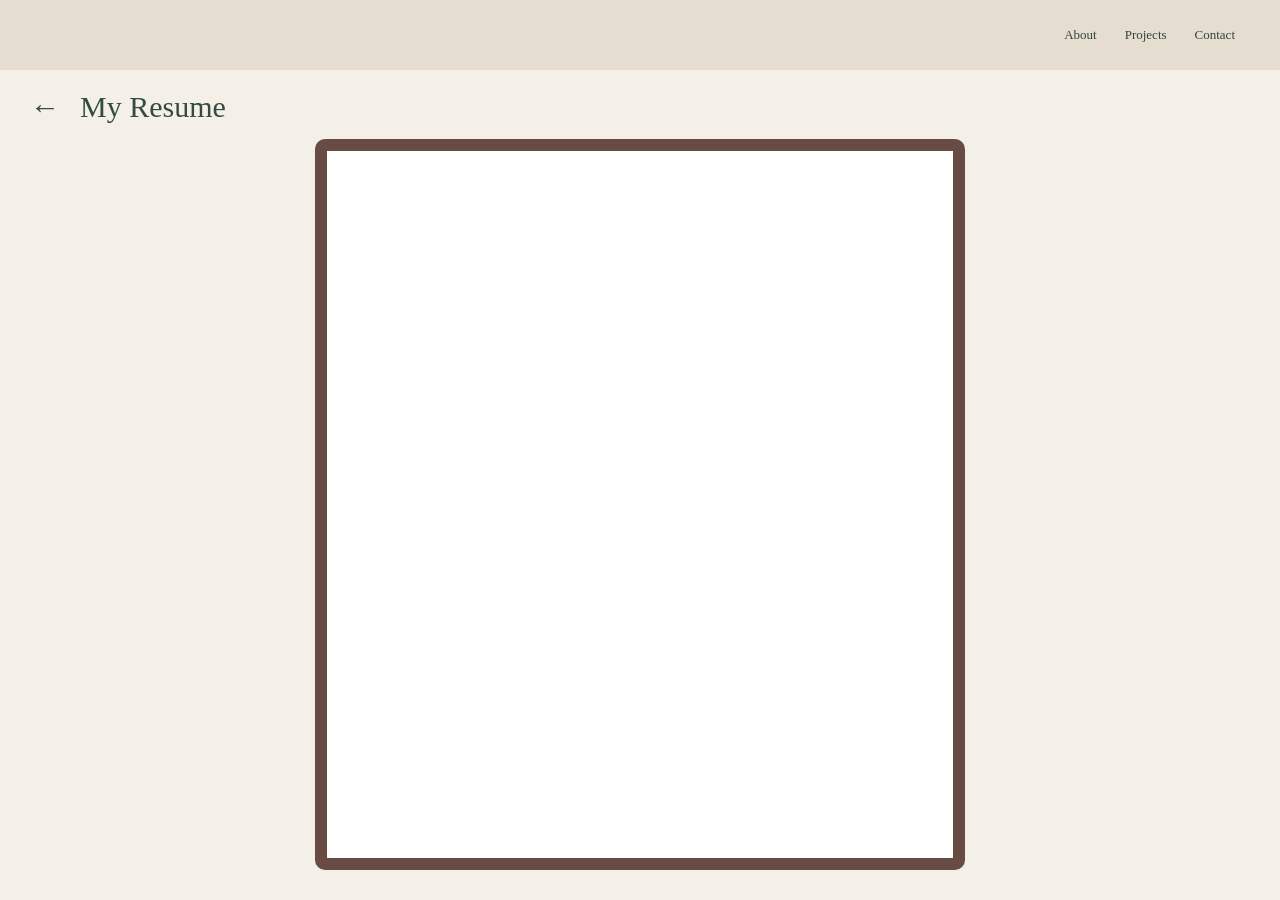
==== resume.html @ ca08cdcf "website commit" ====
<!DOCTYPE html>
<html lang="en">

<head>

    <meta charset="UTF-8">

    <meta 
        name="viewport" 
        content="width=device-width, initial-scale=1.0"
    >

    <title>Kaylee Miller | Resume</title>

    <link rel="stylesheet" href="styles.css">

</head>


<body class="resume-body">


    <!-- Navigation -->

    <header class="navbar">

        <nav>

            <a href="index.html">About</a>

            <a href="index.html#projects">Projects</a>

            <a href="index.html#contact">Contact</a>

        </nav>

    </header>


    <!-- Resume -->

    <main class="resume-page">

        <div class="resume-heading">

            <a href="index.html" class="back-button">
                ←
            </a>

            <h1>My Resume</h1>

        </div>


        <div class="resume-viewer">

            <iframe
                src="assets/ResumeKayleeMiller.pdf#toolbar=0"
                title="Kaylee Miller Resume"
            >
            </iframe>

        </div>

    </main>


</body>

</html>
---- styles.css ----
/* =========================================
   COLOR PALETTE
   ========================================= */

:root {
    --cream: #F4F0E8;
    --beige: #E5DDD0;

    --sage: #71806F;
    --forest: #344B41;

    --terracotta: #C98F82;
    --brown: #684B42;

    --dark-text: #34443E;
    --light-text: #F4F0E8;
}


/* =========================================
   GENERAL
   ========================================= */

* {
    box-sizing: border-box;
}

html {
    scroll-behavior: smooth;
}

body {
    margin: 0;
    background-color: var(--cream);
    color: var(--dark-text);

    font-family: Georgia, "Times New Roman", serif;
}

/* Make normal paragraph text dark */
p {
    color: var(--dark-text);
}


/* =========================================
   NAVIGATION
   ========================================= */

.navbar {
    height: 70px;

    background-color: var(--beige);

    display: flex;
    align-items: center;
    justify-content: flex-end;

    padding: 0 45px;
}

.navbar nav {
    display: flex;
    gap: 28px;
}

.navbar a {
    color: var(--dark-text);

    text-decoration: none;

    font-size: 13px;

    transition: opacity 0.2s ease;
}

.navbar a:hover {
    opacity: 0.6;
}


/* =========================================
   MAIN PAGE
   ========================================= */

.about-page {
    width: min(1200px, 94%);
    margin: 0 auto;
    padding: 45px 25px 80px;
}


/* =========================================
   INTRODUCTION
   ========================================= */

.intro-section {
    display: flex;
    align-items: center;

    gap: 35px;

    margin-bottom: 55px;
}


/* Profile photo */

.profile-image-container {
    width: 110px;
    height: 110px;

    flex-shrink: 0;

    border-radius: 50%;

    border: 5px solid var(--brown);

    overflow: hidden;

    background-color: var(--sage);
}

.profile-image {
    width: 100%;
    height: 100%;

    object-fit: cover;
}


/* Intro text */

.intro-content {
    max-width: 620px;
}

.intro-content h1 {
    margin: 0 0 15px;

    font-size: clamp(30px, 4vw, 44px);

    font-weight: normal;

    color: var(--forest);
}


/* Green intro card */

.intro-card {
    background-color: var(--sage);

    color: var(--dark-text);

    border-radius: 10px;

    padding: 18px;

    width: 100%;
    max-width: 430px;
}

.intro-card p {
    margin-top: 0;

    font-size: 13px;
    line-height: 1.5;
}


/* Resume button */

.button {
    display: inline-block;

    background-color: var(--forest);

    color: var(--cream);

    padding: 9px 13px;

    border-radius: 20px;

    text-decoration: none;

    font-size: 11px;

    transition: transform 0.2s ease,
                opacity 0.2s ease;
}

.button:hover {
    transform: translateY(-2px);
    opacity: 0.9;
}


/* =========================================
   THREE ABOUT CARDS
   ========================================= */

.about-cards {
    display: grid;

    grid-template-columns: repeat(3, 1fr);

    gap: 15px;

    margin-bottom: 55px;
}

.about-card {
    background-color: var(--terracotta);

    border-radius: 10px;

    padding: 20px;

    min-height: 150px;
}

.about-card p {
    margin: 0;

    font-size: 12px;

    line-height: 1.5;
}


/* =========================================
   EDUCATION + SKILLS
   ========================================= */

.education-skills-section {
    position: relative;
    padding-right: 25px;
}


/* Horizontal line from Figma */

.section-header-line {
    height: 4px;
    background-color: var(--beige);
    border-radius: 5px;

    margin-top: 25px;
    margin-bottom: 25px;
}


/* Two columns */

.education-skills {
    display: grid;

    grid-template-columns: 1fr 1.15fr;

    gap: 40px;
}


/* =========================================
   EDUCATION
   ========================================= */

.education-column h2,
.skills-column h2 {
    font-size: 28px;

    font-weight: normal;

    margin: 0 0 20px;

    color: var(--forest);
}


/* Education green box */

.education-card {
    background-color: var(--sage);

    border-radius: 10px;

    padding: 20px;

    margin-bottom: 15px;
}

.education-card h3 {
    margin-top: 0;

    font-size: 14px;
}

.education-card p {
    font-size: 12px;

    line-height: 1.5;

    color: var(--dark-text);
}


/* Dark green education description */

.education-description {
    background-color: var(--forest);

    color: var(--cream);

    border-radius: 10px;

    padding: 20px;
}

.education-description p {
    font-size: 12px;

    line-height: 1.5;

    color: var(--light-text);
}


/* =========================================
   SKILLS
   ========================================= */

.skills-column h2 {
    color: var(--brown);
}


/* Large terracotta skills box */

.skills-card {
    background-color: var(--terracotta);

    border-radius: 10px;

    padding: 20px;

    min-height: 350px;
}

.skills-card > p {
    font-size: 12px;

    margin-top: 0;

    line-height: 1.5;

    color: var(--dark-text);
}


/* Individual skill categories */

.skills-list {
    display: grid;

    grid-template-columns: repeat(2, 1fr);

    gap: 20px;

    margin-top: 25px;
}

.skill-group h3 {
    font-size: 14px;

    margin-bottom: 10px;
}

.skill-group span {
    display: inline-block;

    background-color: rgba(244, 240, 232, 0.6);

    padding: 5px 8px;

    border-radius: 15px;

    margin: 3px 2px;

    font-family: Arial, sans-serif;

    font-size: 10px;
}


/* =========================================
   PROJECTS
   ========================================= */

.projects-section {
    margin-top: 100px;

    padding: 40px;

    background-color: var(--sage);

    border-radius: 10px;

    color: var(--forest);
}

.projects-section h2 {
    font-size: 36px;
    font-weight: normal;

    margin-top: 0;
    margin-bottom: 20px;

    color: var(--forest);
}

.projects-section p {
    max-width: 600px;

    font-size: 14px;
    line-height: 1.6;

    margin-bottom: 0;

    color: var(--dark-text);
}


/* =========================================
   CONTACT
   ========================================= */

.contact-section {
    margin-top: 100px;

    padding: 40px;

    background-color: var(--terracotta);

    border-radius: 10px;

    color: var(--brown);
}

.contact-section h2 {
    font-size: 36px;
    font-weight: normal;

    margin-top: 0;
    margin-bottom: 20px;

    color: var(--brown);
}

.contact-section p {
    max-width: 600px;

    font-size: 14px;
    line-height: 1.6;

    margin-bottom: 0;

    color: var(--dark-text);
}


/* =========================================
   MOBILE
   ========================================= */

@media (max-width: 750px) {

    .navbar {
        height: 60px;

        padding: 0 20px;
    }

    .navbar nav {
        gap: 15px;
    }

    .about-page {
        padding: 30px 15px;
    }


    .intro-section {
        flex-direction: column;

        align-items: flex-start;
    }


    .about-cards {
        grid-template-columns: 1fr;
    }


    .education-skills {
        grid-template-columns: 1fr;
        gap: 30px;
    }

    .skills-list {
        grid-template-columns: 1fr;
    }

    /* Extra breathing room at the bottom of Skills */
    .skills-card {
        min-height: 0;
        padding: 20px;
        padding-bottom: 40px;
    }
}

/* =========================================
   RESUME PAGE
   ========================================= */

.resume-body {
    height: 100vh;

    overflow: hidden;
}


/* Resume main area */

.resume-page {
    height: calc(100vh - 70px);

    padding: 20px 30px 30px;

    display: flex;

    flex-direction: column;
}


/* Heading */

.resume-heading {
    display: flex;

    align-items: center;

    gap: 20px;

    flex-shrink: 0;

    margin-bottom: 15px;
}

.resume-heading h1 {
    margin: 0;

    font-size: 30px;

    font-weight: normal;

    color: var(--forest);
}


/* Back arrow */

.back-button {
    color: var(--forest);

    text-decoration: none;

    font-size: 30px;

    line-height: 1;

    transition: transform 0.2s ease;
}

.back-button:hover {
    transform: translateX(-4px);
}


/* =========================================
   PDF VIEWER
   ========================================= */

.resume-viewer {
    width: min(650px, 90%);

    flex: 1;

    min-height: 0;

    margin: 0 auto;

    background-color: var(--brown);

    border-radius: 10px;

    padding: 12px;

    overflow: hidden;
}


/*
    The iframe is the thing that displays
    the PDF.

    The overall page itself does NOT scroll.
*/

.resume-viewer iframe {
    width: 100%;

    height: 100%;

    border: none;

    background-color: white;
}
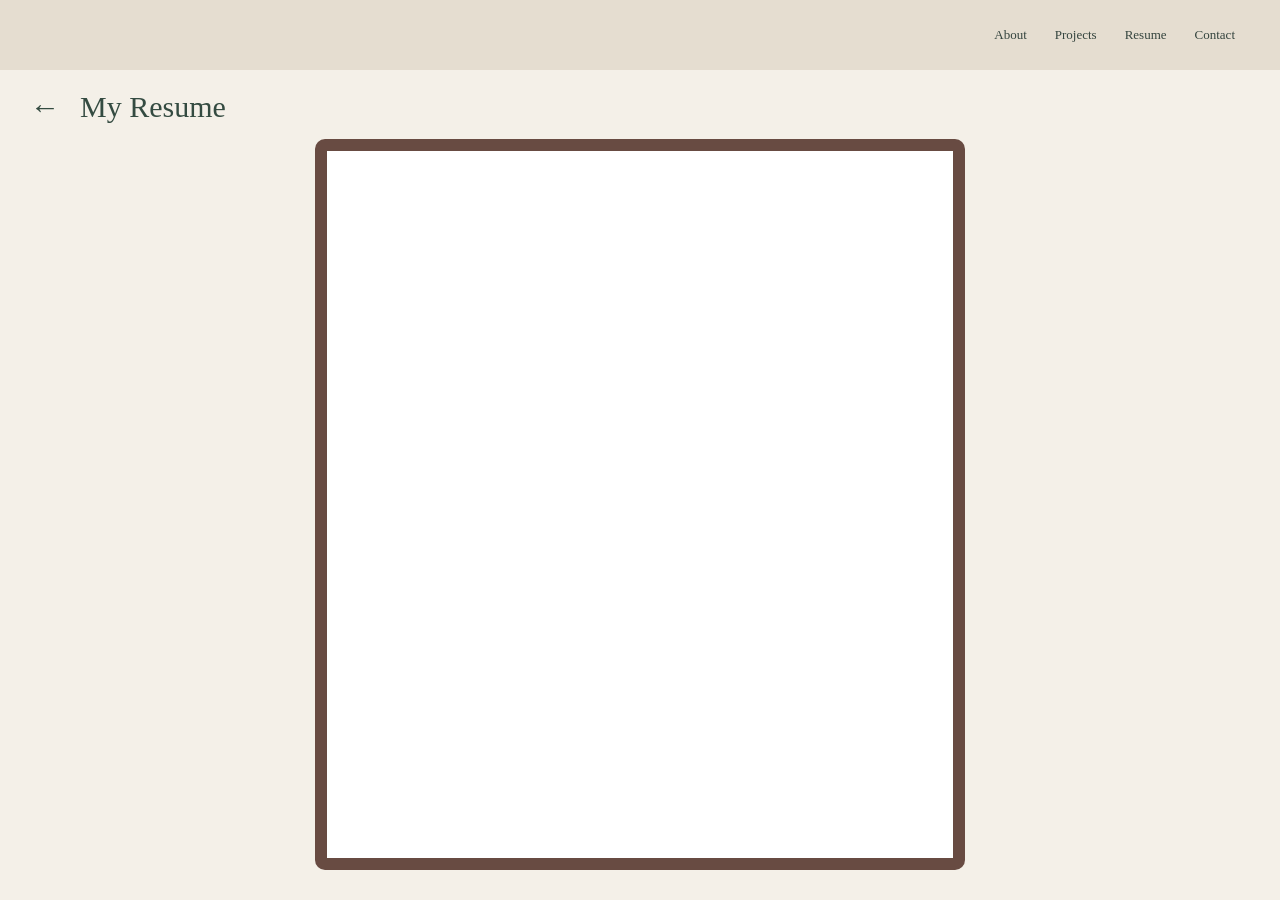
==== commit 80da98a4: "added projects page" ====
--- a/resume.html
+++ b/resume.html
@@ -23,17 +23,12 @@
     <!-- Navigation -->
 
     <header class="navbar">
-
         <nav>
-
             <a href="index.html">About</a>
-
-            <a href="index.html#projects">Projects</a>
-
+            <a href="projects.html">Projects</a>
+            <a href="resume.html">Resume</a>
             <a href="index.html#contact">Contact</a>
-
         </nav>
-
     </header>
 
 
--- a/styles.css
+++ b/styles.css
@@ -49,14 +49,15 @@
 
 .navbar {
     height: 70px;
-
     background-color: var(--beige);
-
     display: flex;
     align-items: center;
     justify-content: flex-end;
-
     padding: 0 45px;
+
+    position: sticky;
+    top: 0;
+    z-index: 1000;
 }
 
 .navbar nav {
@@ -394,78 +395,303 @@
 
 
 /* =========================================
-   PROJECTS
-   ========================================= */
-
-.projects-section {
+   CONTACT
+   ========================================= */
+
+.contact-section-wrapper {
     margin-top: 100px;
-
-    padding: 40px;
-
-    background-color: var(--sage);
-
-    border-radius: 10px;
-
-    color: var(--forest);
-}
-
-.projects-section h2 {
+}
+
+.contact-section-wrapper h2 {
     font-size: 36px;
     font-weight: normal;
-
-    margin-top: 0;
-    margin-bottom: 20px;
-
+    margin: 0 0 20px;
     color: var(--forest);
 }
 
-.projects-section p {
+.contact-section {
+    padding: 40px;
+    background-color: var(--sage);
+    border-radius: 10px;
+}
+
+.contact-section p {
     max-width: 600px;
-
     font-size: 14px;
     line-height: 1.6;
-
+    margin: 0;
+    color: var(--dark-text);
+}
+
+
+/* =========================================
+   PROJECTS PAGE
+   ========================================= */
+
+.projects-page {
+    width: 100%;
+    margin: 0;
+    padding: 20px 30px 80px;
+}
+
+
+/* =========================================
+   PROJECTS HEADING
+   ========================================= */
+
+.projects-heading {
+    display: flex;
+
+    align-items: center;
+
+    gap: 20px;
+
+    margin-bottom: 35px;
+}
+
+.projects-heading h1 {
+    margin: 0;
+
+    font-size: 30px;
+
+    font-weight: normal;
+
+    color: var(--brown);
+}
+
+
+/* Back arrow */
+
+.projects-back-button {
+    color: var(--brown);
+
+    text-decoration: none;
+
+    font-size: 30px;
+
+    line-height: 1;
+
+    transition: transform 0.2s ease;
+}
+
+.projects-back-button:hover {
+    transform: translateX(-4px);
+}
+
+
+/* =========================================
+   PROJECT INTRODUCTION
+   ========================================= */
+
+.projects-intro {
+    width: min(700px, 100%);
+
+    margin: 0 auto 40px;
+
+    text-align: left;
+}
+
+.projects-intro p {
+    margin: 0 0 18px;
+
+    font-size: 14px;
+
+    line-height: 1.6;
+
+    color: var(--dark-text);
+}
+
+.projects-intro p:last-child {
     margin-bottom: 0;
-
-    color: var(--dark-text);
-}
-
-
-/* =========================================
-   CONTACT
-   ========================================= */
-
-.contact-section {
-    margin-top: 100px;
+}
+
+.projects-intro a {
+    color: var(--dark-text);
+
+    text-decoration: none;
+}
+
+.projects-intro a:hover {
+    text-decoration: underline;
+}
+
+
+/* =========================================
+   PROJECT CARD
+   ========================================= */
+
+.project-card {
+    width: min(850px, 100%);
+
+    margin: 0 auto 30px;
+
+    background-color: var(--terracotta);
+
+    border-radius: 12px;
 
     padding: 40px;
-
-    background-color: var(--terracotta);
+}
+
+.project-content {
+    max-width: 900px;
+}
+
+
+/* Small category label */
+
+.project-label {
+    margin: 0 0 10px;
+
+    font-family: Arial, sans-serif;
+
+    font-size: 10px;
+
+    font-weight: bold;
+
+    letter-spacing: 2px;
+
+    color: var(--dark-text);
+}
+
+
+/* Project title */
+
+.project-card h2 {
+    margin: 0 0 18px;
+
+    font-size: clamp(26px, 4vw, 36px);
+
+    font-weight: normal;
+
+    color: var(--dark-text);
+}
+
+
+/* Description */
+
+.project-description {
+    max-width: 700px;
+
+    margin: 0 0 25px;
+
+    font-size: 14px;
+
+    line-height: 1.6;
+
+    color: var(--dark-text);
+}
+
+
+/* Technology tags */
+
+.project-technologies {
+    display: flex;
+
+    flex-wrap: wrap;
+
+    gap: 8px;
+
+    margin-bottom: 35px;
+}
+
+.project-technologies span {
+    background-color: rgba(244, 240, 232, 0.7);
+
+    padding: 7px 11px;
+
+    border-radius: 20px;
+
+    font-family: Arial, sans-serif;
+
+    font-size: 10px;
+
+    color: var(--dark-text);
+}
+
+
+/* =========================================
+   PROJECT DETAILS
+   ========================================= */
+
+.project-details {
+    background-color: var(--brown);
 
     border-radius: 10px;
 
+    padding: 22px;
+
+    margin-bottom: 30px;
+}
+
+.project-details h3 {
+    margin: 0 0 15px;
+
+    font-size: 17px;
+
+    font-weight: normal;
+
+    color: var(--light-text);
+}
+
+.project-details ul {
+    margin: 0;
+
+    padding-left: 20px;
+}
+
+.project-details li {
+    margin-bottom: 8px;
+
+    font-size: 12px;
+
+    line-height: 1.5;
+
+    color: var(--light-text);
+}
+
+
+/* =========================================
+   PROJECT BUTTONS
+   ========================================= */
+
+.project-buttons {
+    display: flex;
+
+    flex-wrap: wrap;
+
+    gap: 12px;
+}
+
+.project-button {
+    display: inline-block;
+
+    background-color: var(--brown);
+
+    color: var(--cream);
+
+    padding: 10px 15px;
+
+    border-radius: 20px;
+
+    text-decoration: none;
+
+    font-size: 11px;
+
+    transition:
+        transform 0.2s ease,
+        opacity 0.2s ease;
+}
+
+.project-button:hover {
+    transform: translateY(-2px);
+
+    opacity: 0.9;
+}
+
+.project-button.secondary {
+    background-color: var(--cream);
+
     color: var(--brown);
-}
-
-.contact-section h2 {
-    font-size: 36px;
-    font-weight: normal;
-
-    margin-top: 0;
-    margin-bottom: 20px;
-
-    color: var(--brown);
-}
-
-.contact-section p {
-    max-width: 600px;
-
-    font-size: 14px;
-    line-height: 1.6;
-
-    margin-bottom: 0;
-
-    color: var(--dark-text);
 }
 
 
@@ -517,6 +743,50 @@
         padding: 20px;
         padding-bottom: 40px;
     }
+
+    .projects-page {
+        width: 94%;
+
+        padding: 25px 15px 60px;
+    }
+
+    .projects-heading {
+        gap: 15px;
+
+        margin-bottom: 30px;
+    }
+
+    .projects-heading h1 {
+        font-size: 30px;
+    }
+
+    .projects-intro {
+        margin-bottom: 30px;
+
+        text-align: left;
+    }
+
+    .project-card {
+        padding: 25px;
+    }
+
+    .project-card h2 {
+        font-size: 27px;
+    }
+
+    .project-description {
+        font-size: 13px;
+    }
+
+    .project-details {
+        padding: 18px;
+    }
+
+    .project-buttons {
+        flex-direction: column;
+
+        align-items: flex-start;
+    }
 }
 
 /* =========================================
